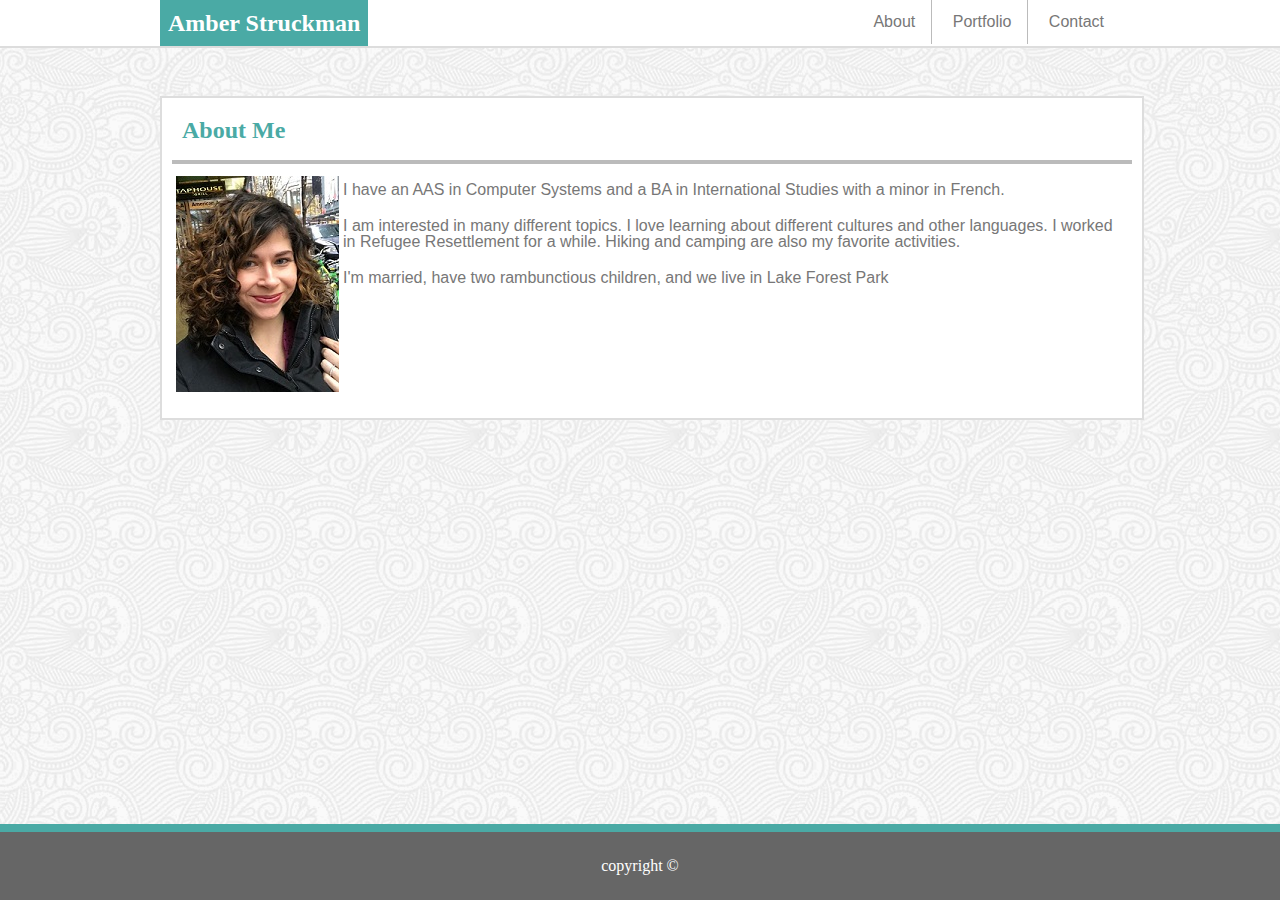
==== index.html @ 97671745 "header mostly working. about me section still needs work" ====
<!-- Amber Struckman
HW 2.2: Reponsive with media queries -->

<!DOCTYPE html>
<html>
    <head>
        <meta charset="utf-8" />
        <meta http-equiv="X-UA-Compatible" content="IE=edge">
        <title>Amber Struckman Portfolio</title>
        <meta name="viewport" content="width=device-width, initial-scale=1">
        <link rel="stylesheet" type="text/css" media="screen" href="assets/css/reset.css" />
        <link rel="stylesheet" type="text/css" media="screen" href="assets/css/style.css" />
    </head>

    <body>
        <header>
                <div class="headerContainer">
                    <h1 id="nameLogo">Amber Struckman</h1>
                    <nav>
                        <ul>
                            <li><a href="index.html">About</a></li>
                            <li><a href="portfolio.html">Portfolio</a></li>
                            <li><a href="contact.html">Contact</a></li>
                        </ul>
                    </nav>
                </div>
        </header>


        <div class="wrapper">
        <article>
            <h1> About Me </h1>
            <hr>
            <img src="assets/images/profileImage.jpg" alt="Amber Struckman"  />
            
            <p>I have an AAS in Computer Systems and a BA in International Studies with a minor in French.</p>
            <p>I am interested in many different topics.  I love learning about different cultures and other languages. I worked in Refugee Resettlement for a while. Hiking and camping are also my favorite activities. </p>
            <p>I'm married, have two rambunctious children, and we live in Lake Forest Park</p>
        </article>  
        
        <footer> 
            copyright &copy; 
        </footer>
    </body>

</html>
---- assets/css/style.css ----
/* Amber Struckman HW
Week 2.2
Mobile responsive */

body {
    width: 960px;
    background: url(../images/full-bloom.png);
    font-family: 'Arial', 'Helvetica Neue', Helvetica, sans-serif;
    margin: 0 auto;
}

header {
    position: absolute;
    display:block;
    width: 100%;
    background: #ffffff;
    border-bottom: 2px solid #dddddd;
    top: 0;
    left:0;
}

h1 {
    color: #4aaaa5;
    padding: 10px;
    font-family: 'Georgia', Times, Times New Roman, serif;
    font-weight: bold;
    font-size: 1.5em;
}

#nameLogo {
    background: #4aaaa5;
    color: #ffffff;
    display: inline-block;
    line-height: 1.25em;
    padding: 8px;
    margin: 0;
    z-index: 0;
}

.headerContainer{
    width: 960px;
    margin: 0 auto;
}

img {
    float: left;
    margin: 4px;
}

p { 
    color: #777777;
    padding: 10px;
}

article, section {
    background: #ffffff;
    border: 2px solid #dddddd;
    margin: 96px auto auto auto; /* around box model clockwise*/
    min-height: 300px;
    padding:10px;
    overflow: hidden;
}

ul {
    list-style-type: none;
    margin: 0;
    padding: 0;
    background:white;
    display: block;
}

li {
    color: #4aaaa5;
    display: inline-block;
    border-right: 1px solid #bbb;
}

li:last-child {
    border-right: none;
}

nav a {
    color: #777777;
    display: block;
    text-align: center;
    padding: 14px 16px; /*bottom&top sides*/
    text-decoration: none;
}

nav {
    display: block;
    float: right;
}

input, textarea {
    width: 90%;
    line-height: 20px;
    margin: 10px;
}

hr  { border: 2px solid #bbb;}


.message {
    height: 100px;
}

.submitButton {
    width: auto;
    background: #4aaaa5;
    color: #ffffff;
    width: 7em;  height: 3em;
}

.imageContainer {
    position: relative;
    width: 160px;
    height: 120px;
    overflow: hidden;
    float: left;
    margin: 10px;
}

.imageBanner{
    background: #4aaaa5;
    color: #ffffff;
    display: inline-block;
    width: 100%;
    margin: 0;
    top: 50%;
    position: absolute;
    z-index: 1;
    left: 0;
}

footer{
    clear: both;
    position: absolute;
    display:block;
    width: 100%;
    line-height: 68px; 
    bottom:0;
    left:0;
    text-align: center;
    color: #ffffff;
    font-family: 'Georgia', Times, Times New Roman, serif;
    background: #666666;
    border-top: 8px solid #4aaaa5; 
}

@media screen and (max-width: 768px) {
    body {
      background-color: #333;
    }
  
    .headerContainer {
      /* Box-model */
      width: 100%;
      padding: 20px;
    }
  
    article {
      width: 100%;
    }

    .wrapper {
        /* Box-model */
        width: 100%;
        padding: 20px;
        margin: 20px;
      }
  
    footer {
      width: 100%;
    }
  }

  @media screen and (max-width: 640px) {
    body {
      background-color: #333;
    }
  
    .headerContainer {
      /* Box-model */
      width: 100%;
      }

    }
  
    article {
      width: 100%;
    }

    .wrapper {
        /* Box-model */
        width: 100%;
        
       
      }
      

      
  
    footer {
      width: 100%;
    }
  }
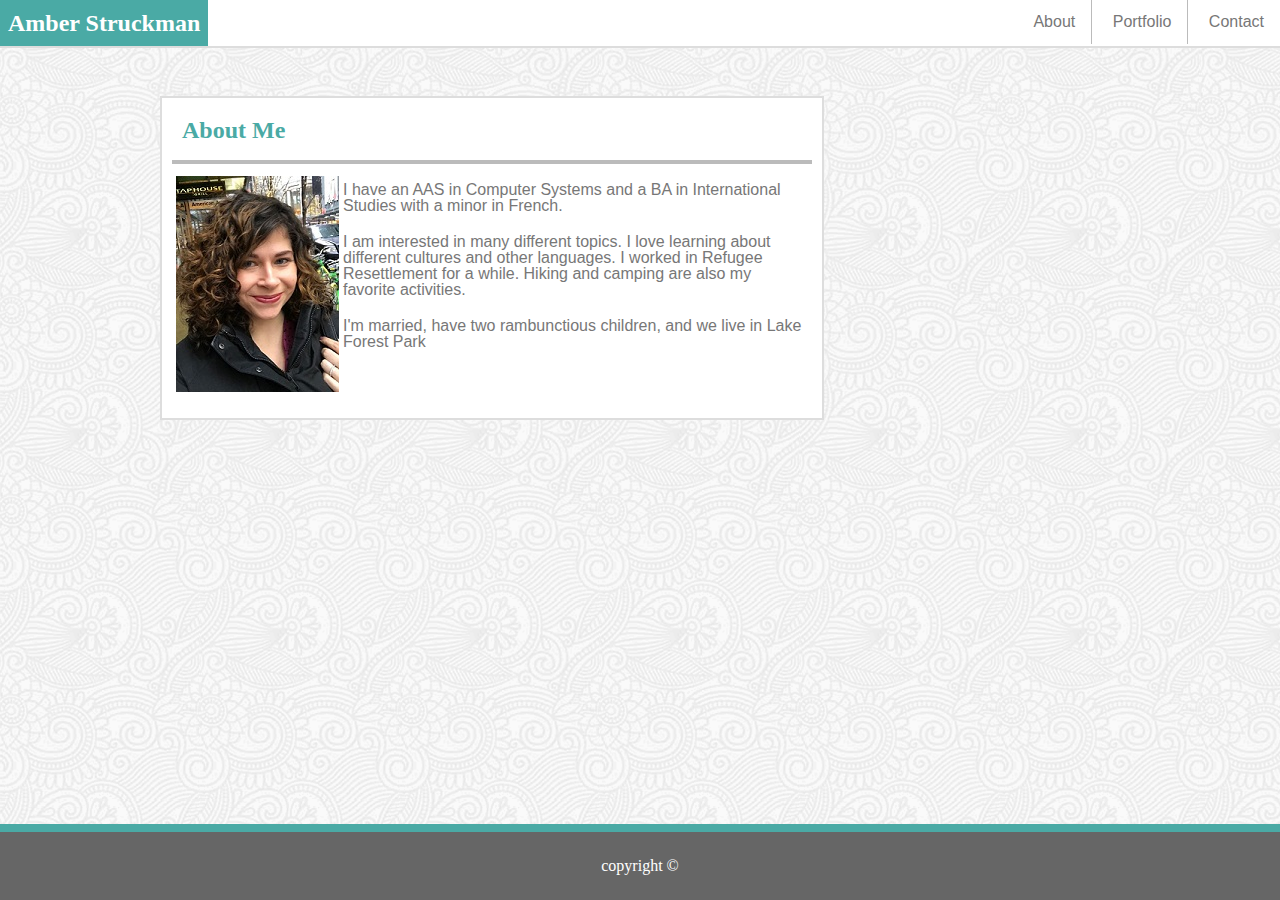
==== commit cc921aab: "index page responsive" ====
--- a/index.html
+++ b/index.html
@@ -14,7 +14,7 @@
 
     <body>
         <header>
-                <div class="headerContainer">
+                
                     <h1 id="nameLogo">Amber Struckman</h1>
                     <nav>
                         <ul>
@@ -23,11 +23,9 @@
                             <li><a href="contact.html">Contact</a></li>
                         </ul>
                     </nav>
-                </div>
+                
         </header>
 
-
-        <div class="wrapper">
         <article>
             <h1> About Me </h1>
             <hr>
@@ -37,7 +35,7 @@
             <p>I am interested in many different topics.  I love learning about different cultures and other languages. I worked in Refugee Resettlement for a while. Hiking and camping are also my favorite activities. </p>
             <p>I'm married, have two rambunctious children, and we live in Lake Forest Park</p>
         </article>  
-        
+
         <footer> 
             copyright &copy; 
         </footer>
--- a/assets/css/style.css
+++ b/assets/css/style.css
@@ -2,8 +2,11 @@
 Week 2.2
 Mobile responsive */
 
+
+
 body {
-    width: 960px;
+    width: 100%;
+    max-width: 960px;
     background: url(../images/full-bloom.png);
     font-family: 'Arial', 'Helvetica Neue', Helvetica, sans-serif;
     margin: 0 auto;
@@ -37,10 +40,6 @@
     z-index: 0;
 }
 
-.headerContainer{
-    width: 960px;
-    margin: 0 auto;
-}
 
 img {
     float: left;
@@ -148,60 +147,56 @@
     border-top: 8px solid #4aaaa5; 
 }
 
-@media screen and (max-width: 768px) {
-    body {
-      background-color: #333;
-    }
-  
-    .headerContainer {
-      /* Box-model */
-      width: 100%;
-      padding: 20px;
-    }
-  
-    article {
-      width: 100%;
-    }
-
-    .wrapper {
-        /* Box-model */
+@media screen and (max-width: 640px)
+{
+    article
+    {
+        
+        max-width: 640px;
+        margin: 100px auto 100px auto;
+    }
+
+    #nameLogo
+    {
         width: 100%;
-        padding: 20px;
-        margin: 20px;
-      }
-  
-    footer {
-      width: 100%;
-    }
-  }
-
-  @media screen and (max-width: 640px) {
-    body {
-      background-color: #333;
-    }
-  
-    .headerContainer {
-      /* Box-model */
-      width: 100%;
-      }
-
-    }
-  
-    article {
-      width: 100%;
-    }
-
-    .wrapper {
-        /* Box-model */
+        display: block;
+        text-align: center;
+
+    }
+
+    nav
+    {
+        margin: 0;
         width: 100%;
-        
-       
-      }
-      
-
-      
-  
-    footer {
-      width: 100%;
-    }
-  }
+        float: none;
+        text-align: center;
+    }
+
+    img{
+        max-width: 100%;
+        /* margin-left: 238.5px;
+        margin-right: 238.5px; */
+        display: block;
+        float: none;
+        margin: auto;
+    
+    }
+
+    h1 {
+        text-align: center;
+    }
+}
+
+@media screen and (min-width: 769px)
+{
+    article
+    {
+        width: 640px;
+        margin-left: 0;
+    }
+    /* nav {
+        float: left;
+    } */
+}
+
+
